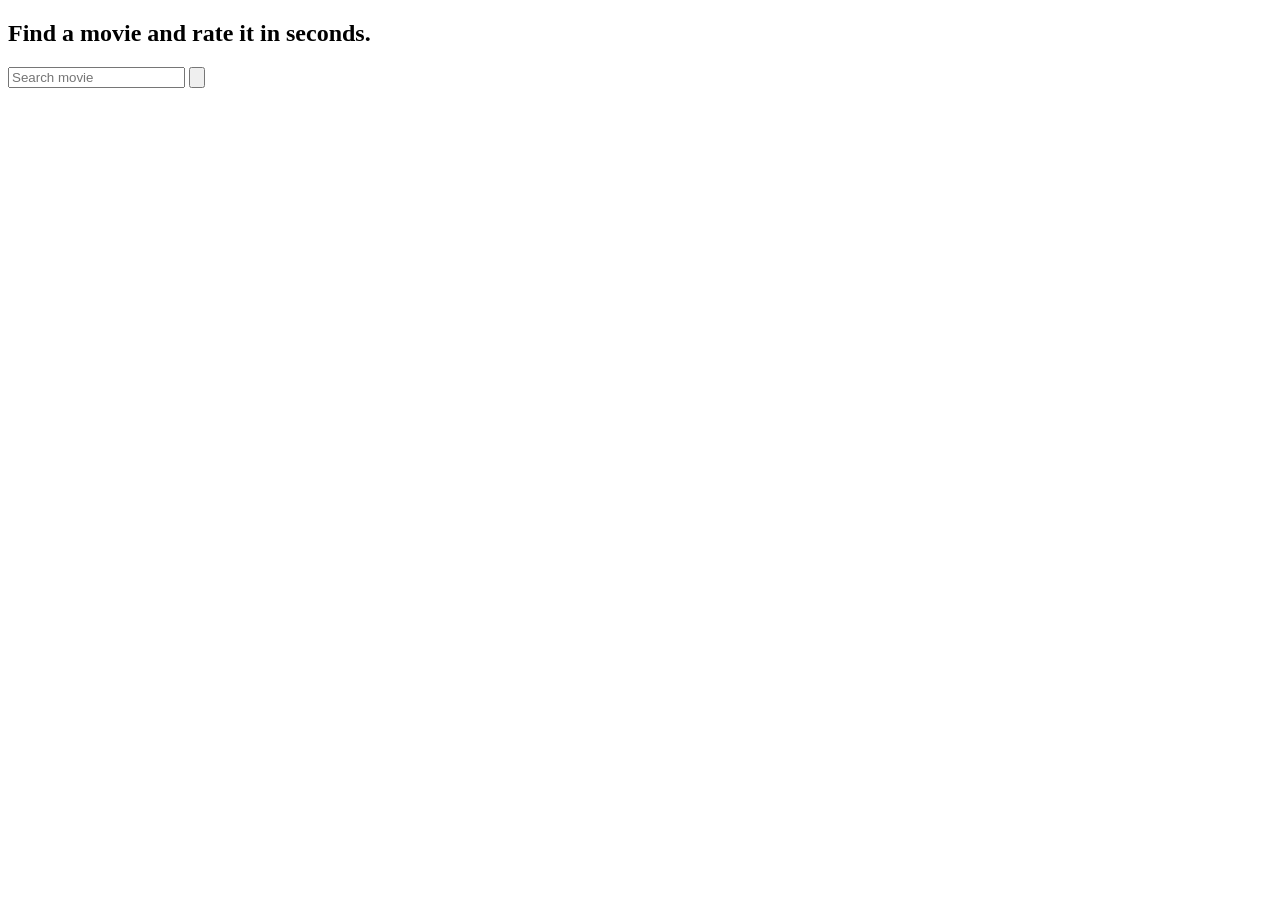
==== src/main/resources/templates/index.html @ acafb815 "Frontend adjusting" ====
<!DOCTYPE html>
<html lang="en" xmlns:th="http://www.thymeleaf.org">
<head>
    <meta charset="UTF-8">
    <meta name="viewport" content="width=device-width, initial-scale=1.0">
    <title>Raterr - Search</title>
    <link rel="stylesheet" href="/styles.css">
</head>
<body>
<div class="page-shell">
    <header class="site-header" th:replace="~{fragments/nav :: nav(active='search')}"></header>

    <main class="main-stack">
        <section class="hero-card">
            <div class="hero-content">
                <div>
                    <h1 class="hero-title">Find a movie and rate it in seconds.</h1>
                </div>
            </div>
        </section>

        <section class="panel">
            <div class="search-toolbar-centered">
                <div class="heading-filter search-inline">
                    <input id="q" type="text" placeholder="Search movie" autocomplete="off" aria-label="Search movie">
                    <button class="primary-button icon-button icon-only-button" type="button" onclick="search()" aria-label="Search" title="Search">
                        <span class="button-icon" aria-hidden="true">
                            <svg class="button-icon-svg" viewBox="0 0 24 24" aria-hidden="true" focusable="false">
                                <circle cx="11" cy="11" r="6.5"></circle>
                                <line x1="16" y1="16" x2="21" y2="21"></line>
                            </svg>
                        </span>
                    </button>
                </div>
            </div>
            <div id="results" class="results-grid"></div>
        </section>
    </main>
</div>

<script type="module" src="/js/search.js"></script>
</body>
</html>
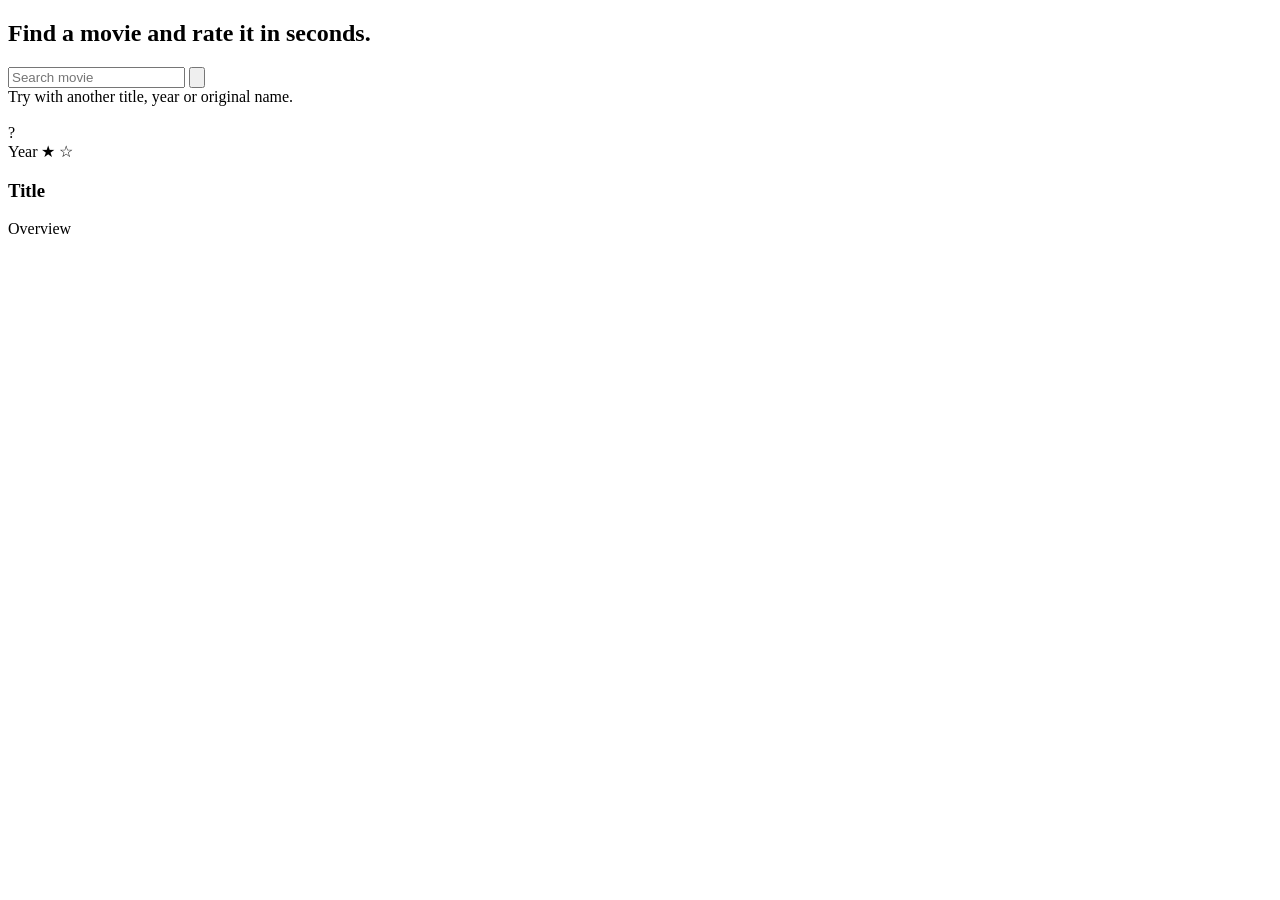
==== commit 70dd6a00: "Apply mvc" ====
--- a/src/main/resources/templates/index.html
+++ b/src/main/resources/templates/index.html
@@ -22,22 +22,46 @@
         <section class="panel">
             <div class="search-toolbar-centered">
                 <div class="heading-filter search-inline">
-                    <input id="q" type="text" placeholder="Search movie" autocomplete="off" aria-label="Search movie">
-                    <button class="primary-button icon-button icon-only-button" type="button" onclick="search()" aria-label="Search" title="Search">
-                        <span class="button-icon" aria-hidden="true">
-                            <svg class="button-icon-svg" viewBox="0 0 24 24" aria-hidden="true" focusable="false">
-                                <circle cx="11" cy="11" r="6.5"></circle>
-                                <line x1="16" y1="16" x2="21" y2="21"></line>
-                            </svg>
-                        </span>
-                    </button>
+                    <form th:action="@{/}" method="get" style="display: contents;">
+                        <input id="q" name="q" type="text" th:value="${query}" placeholder="Search movie" autocomplete="off" aria-label="Search movie">
+                        <button class="primary-button icon-button icon-only-button" type="submit" aria-label="Search" title="Search">
+                            <span class="button-icon" aria-hidden="true">
+                                <svg class="button-icon-svg" viewBox="0 0 24 24" aria-hidden="true" focusable="false">
+                                    <circle cx="11" cy="11" r="6.5"></circle>
+                                    <line x1="16" y1="16" x2="21" y2="21"></line>
+                                </svg>
+                            </span>
+                        </button>
+                    </form>
                 </div>
             </div>
-            <div id="results" class="results-grid"></div>
+            
+            <div th:if="${movies != null}" id="results" class="results-grid">
+                <div th:if="${#lists.isEmpty(movies)}" class="empty-state">Try with another title, year or original name.</div>
+                <article th:each="m : ${movies}" th:class="'result-card' + (${m.ratingsCount > 0} ? ' result-card-disabled' : '')">
+                    <div class="poster-frame">
+                        <img th:if="${m.posterPath != null}" th:src="@{'https://image.tmdb.org/t/p/w185' + ${m.posterPath}}" th:alt="'Poster of ' + ${m.title}">
+                        <div th:unless="${m.posterPath != null}" class="poster-fallback" th:text="${#strings.toUpperCase(#strings.substring(m.title, 0, 1))}">?</div>
+                    </div>
+                    <div class="result-content">
+                        <div class="tag-row result-meta-row">
+                            <span class="tag" th:text="${m.releaseYear != null} ? ${m.releaseYear} : 'Unknown year'">Year</span>
+                            <span th:if="${m.ratingsCount > 0}" class="result-rating-inline">
+                                <span th:each="i : ${#numbers.sequence(1, 5)}">
+                                    <span th:if="${i <= #numbers.floor(m.averageScore / 2)}">★</span>
+                                    <span th:unless="${i <= #numbers.floor(m.averageScore / 2)}">☆</span>
+                                </span>
+                            </span>
+                        </div>
+                        <h3 class="result-title" th:text="${m.title}">Title</h3>
+                        <p class="result-overview" th:text="${m.overview != null and m.overview.trim().length() > 0} ? ${m.overview} : 'No synopsis available right now.'">Overview</p>
+                    </div>
+                    <a th:if="${m.ratingsCount == 0}" th:href="@{/rate(id=${m.tmdbId})}" class="result-card-link" th:aria-label="'Rate ' + ${m.title}"></a>
+                </article>
+            </div>
+            <div th:unless="${movies != null}" id="results" class="results-grid"></div>
         </section>
     </main>
 </div>
-
-<script type="module" src="/js/search.js"></script>
 </body>
 </html>
